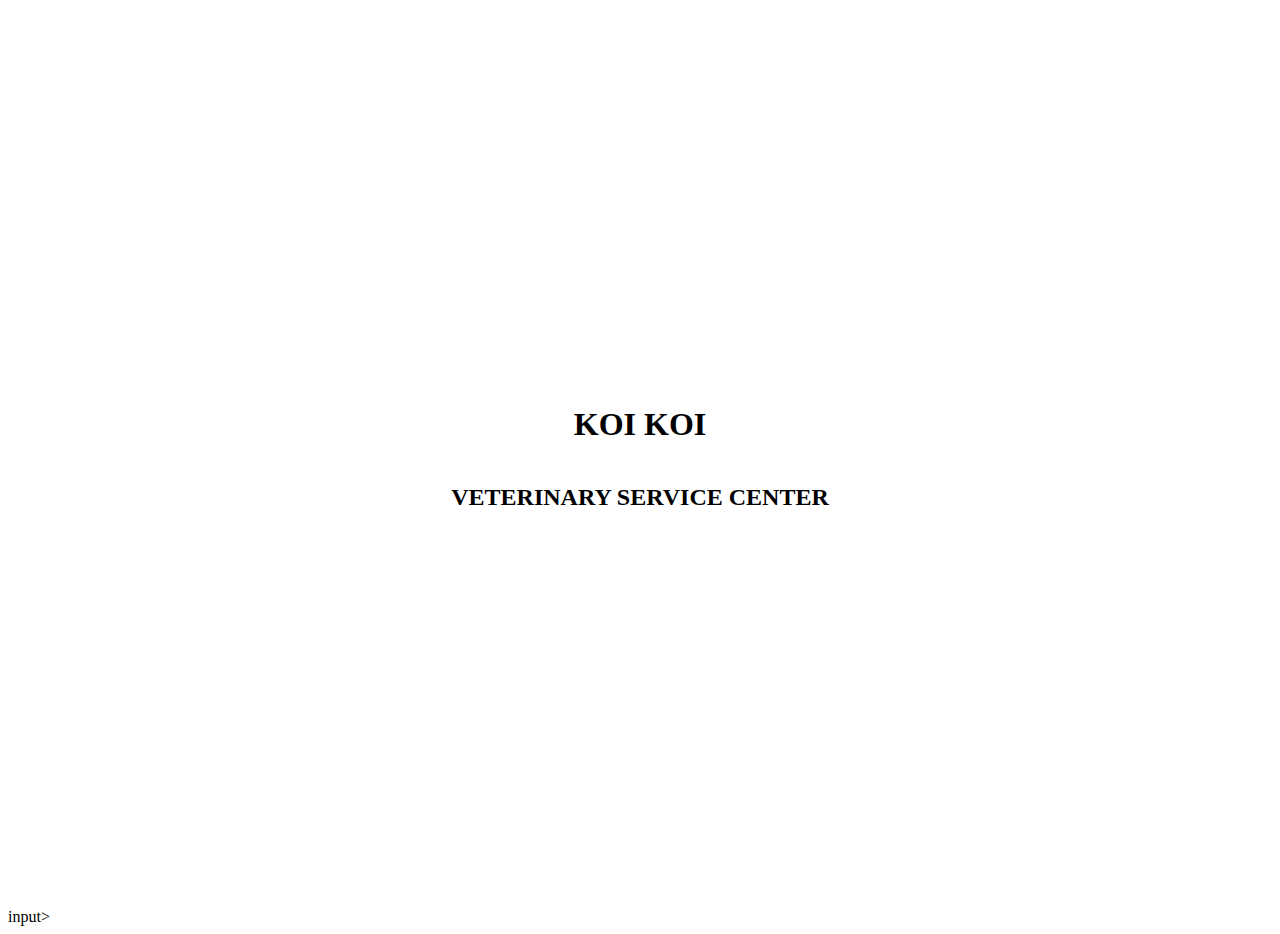
==== login.html @ a4475905 "first commit" ====
<!DOCTYPE html>
    <html lang="vi">
    <head>
        <meta charset="UTF-8">
        <meta name="viewport" content="width=device-width, initial-scale=1.0">
        <title>Koi Koi - Veterinary Service Center</title>
        <link rel="stylesheet" href="./assets/css/style_login.css">
        <link rel="stylesheet" href="./assets/css/themify-icons/themify-icons.css">
    </head>
    <body>
        <div id="title1">
            <h1><img src="https://i.imgur.com/ooOZ91P.png" alt="">KOI KOI </h1>
            <h2>VETERINARY SERVICE CENTER</h2>
        </div>
        input>
    </body>
    </html>
---- assets/css/style_login.css ----
#title1 {
    height: 100vh;
    display: flex;
    flex-direction: column; 
    justify-content: center; 
    align-items: center; 
    text-align: center; 
}
---- assets/css/themify-icons/themify-icons.css ----
@font-face {
	font-family: 'themify';
	src:url('fonts/themify.eot?-fvbane');
	src:url('fonts/themify.eot?#iefix-fvbane') format('embedded-opentype'),
		url('fonts/themify.woff?-fvbane') format('woff'),
		url('fonts/themify.ttf?-fvbane') format('truetype'),
		url('fonts/themify.svg?-fvbane#themify') format('svg');
	font-weight: normal;
	font-style: normal;
}

[class^="ti-"], [class*=" ti-"] {
	font-family: 'themify';
	speak: none;
	font-style: normal;
	font-weight: normal;
	font-variant: normal;
	text-transform: none;
	line-height: 1;

	/* Better Font Rendering =========== */
	-webkit-font-smoothing: antialiased;
	-moz-osx-font-smoothing: grayscale;
}

.ti-wand:before {
	content: "\e600";
}
.ti-volume:before {
	content: "\e601";
}
.ti-user:before {
	content: "\e602";
}
.ti-unlock:before {
	content: "\e603";
}
.ti-unlink:before {
	content: "\e604";
}
.ti-trash:before {
	content: "\e605";
}
.ti-thought:before {
	content: "\e606";
}
.ti-target:before {
	content: "\e607";
}
.ti-tag:before {
	content: "\e608";
}
.ti-tablet:before {
	content: "\e609";
}
.ti-star:before {
	content: "\e60a";
}
.ti-spray:before {
	content: "\e60b";
}
.ti-signal:before {
	content: "\e60c";
}
.ti-shopping-cart:before {
	content: "\e60d";
}
.ti-shopping-cart-full:before {
	content: "\e60e";
}
.ti-settings:before {
	content: "\e60f";
}
.ti-search:before {
	content: "\e610";
}
.ti-zoom-in:before {
	content: "\e611";
}
.ti-zoom-out:before {
	content: "\e612";
}
.ti-cut:before {
	content: "\e613";
}
.ti-ruler:before {
	content: "\e614";
}
.ti-ruler-pencil:before {
	content: "\e615";
}
.ti-ruler-alt:before {
	content: "\e616";
}
.ti-bookmark:before {
	content: "\e617";
}
.ti-bookmark-alt:before {
	content: "\e618";
}
.ti-reload:before {
	content: "\e619";
}
.ti-plus:before {
	content: "\e61a";
}
.ti-pin:before {
	content: "\e61b";
}
.ti-pencil:before {
	content: "\e61c";
}
.ti-pencil-alt:before {
	content: "\e61d";
}
.ti-paint-roller:before {
	content: "\e61e";
}
.ti-paint-bucket:before {
	content: "\e61f";
}
.ti-na:before {
	content: "\e620";
}
.ti-mobile:before {
	content: "\e621";
}
.ti-minus:before {
	content: "\e622";
}
.ti-medall:before {
	content: "\e623";
}
.ti-medall-alt:before {
	content: "\e624";
}
.ti-marker:before {
	content: "\e625";
}
.ti-marker-alt:before {
	content: "\e626";
}
.ti-arrow-up:before {
	content: "\e627";
}
.ti-arrow-right:before {
	content: "\e628";
}
.ti-arrow-left:before {
	content: "\e629";
}
.ti-arrow-down:before {
	content: "\e62a";
}
.ti-lock:before {
	content: "\e62b";
}
.ti-location-arrow:before {
	content: "\e62c";
}
.ti-link:before {
	content: "\e62d";
}
.ti-layout:before {
	content: "\e62e";
}
.ti-layers:before {
	content: "\e62f";
}
.ti-layers-alt:before {
	content: "\e630";
}
.ti-key:before {
	content: "\e631";
}
.ti-import:before {
	content: "\e632";
}
.ti-image:before {
	content: "\e633";
}
.ti-heart:before {
	content: "\e634";
}
.ti-heart-broken:before {
	content: "\e635";
}
.ti-hand-stop:before {
	content: "\e636";
}
.ti-hand-open:before {
	content: "\e637";
}
.ti-hand-drag:before {
	content: "\e638";
}
.ti-folder:before {
	content: "\e639";
}
.ti-flag:before {
	content: "\e63a";
}
.ti-flag-alt:before {
	content: "\e63b";
}
.ti-flag-alt-2:before {
	content: "\e63c";
}
.ti-eye:before {
	content: "\e63d";
}
.ti-export:before {
	content: "\e63e";
}
.ti-exchange-vertical:before {
	content: "\e63f";
}
.ti-desktop:before {
	content: "\e640";
}
.ti-cup:before {
	content: "\e641";
}
.ti-crown:before {
	content: "\e642";
}
.ti-comments:before {
	content: "\e643";
}
.ti-comment:before {
	content: "\e644";
}
.ti-comment-alt:before {
	content: "\e645";
}
.ti-close:before {
	content: "\e646";
}
.ti-clip:before {
	content: "\e647";
}
.ti-angle-up:before {
	content: "\e648";
}
.ti-angle-right:before {
	content: "\e649";
}
.ti-angle-left:before {
	content: "\e64a";
}
.ti-angle-down:before {
	content: "\e64b";
}
.ti-check:before {
	content: "\e64c";
}
.ti-check-box:before {
	content: "\e64d";
}
.ti-camera:before {
	content: "\e64e";
}
.ti-announcement:before {
	content: "\e64f";
}
.ti-brush:before {
	content: "\e650";
}
.ti-briefcase:before {
	content: "\e651";
}
.ti-bolt:before {
	content: "\e652";
}
.ti-bolt-alt:before {
	content: "\e653";
}
.ti-blackboard:before {
	content: "\e654";
}
.ti-bag:before {
	content: "\e655";
}
.ti-move:before {
	content: "\e656";
}
.ti-arrows-vertical:before {
	content: "\e657";
}
.ti-arrows-horizontal:before {
	content: "\e658";
}
.ti-fullscreen:before {
	content: "\e659";
}
.ti-arrow-top-right:before {
	content: "\e65a";
}
.ti-arrow-top-left:before {
	content: "\e65b";
}
.ti-arrow-circle-up:before {
	content: "\e65c";
}
.ti-arrow-circle-right:before {
	content: "\e65d";
}
.ti-arrow-circle-left:before {
	content: "\e65e";
}
.ti-arrow-circle-down:before {
	content: "\e65f";
}
.ti-angle-double-up:before {
	content: "\e660";
}
.ti-angle-double-right:before {
	content: "\e661";
}
.ti-angle-double-left:before {
	content: "\e662";
}
.ti-angle-double-down:before {
	content: "\e663";
}
.ti-zip:before {
	content: "\e664";
}
.ti-world:before {
	content: "\e665";
}
.ti-wheelchair:before {
	content: "\e666";
}
.ti-view-list:before {
	content: "\e667";
}
.ti-view-list-alt:before {
	content: "\e668";
}
.ti-view-grid:before {
	content: "\e669";
}
.ti-uppercase:before {
	content: "\e66a";
}
.ti-upload:before {
	content: "\e66b";
}
.ti-underline:before {
	content: "\e66c";
}
.ti-truck:before {
	content: "\e66d";
}
.ti-timer:before {
	content: "\e66e";
}
.ti-ticket:before {
	content: "\e66f";
}
.ti-thumb-up:before {
	content: "\e670";
}
.ti-thumb-down:before {
	content: "\e671";
}
.ti-text:before {
	content: "\e672";
}
.ti-stats-up:before {
	content: "\e673";
}
.ti-stats-down:before {
	content: "\e674";
}
.ti-split-v:before {
	content: "\e675";
}
.ti-split-h:before {
	content: "\e676";
}
.ti-smallcap:before {
	content: "\e677";
}
.ti-shine:before {
	content: "\e678";
}
.ti-shift-right:before {
	content: "\e679";
}
.ti-shift-left:before {
	content: "\e67a";
}
.ti-shield:before {
	content: "\e67b";
}
.ti-notepad:before {
	content: "\e67c";
}
.ti-server:before {
	content: "\e67d";
}
.ti-quote-right:before {
	content: "\e67e";
}
.ti-quote-left:before {
	content: "\e67f";
}
.ti-pulse:before {
	content: "\e680";
}
.ti-printer:before {
	content: "\e681";
}
.ti-power-off:before {
	content: "\e682";
}
.ti-plug:before {
	content: "\e683";
}
.ti-pie-chart:before {
	content: "\e684";
}
.ti-paragraph:before {
	content: "\e685";
}
.ti-panel:before {
	content: "\e686";
}
.ti-package:before {
	content: "\e687";
}
.ti-music:before {
	content: "\e688";
}
.ti-music-alt:before {
	content: "\e689";
}
.ti-mouse:before {
	content: "\e68a";
}
.ti-mouse-alt:before {
	content: "\e68b";
}
.ti-money:before {
	content: "\e68c";
}
.ti-microphone:before {
	content: "\e68d";
}
.ti-menu:before {
	content: "\e68e";
}
.ti-menu-alt:before {
	content: "\e68f";
}
.ti-map:before {
	content: "\e690";
}
.ti-map-alt:before {
	content: "\e691";
}
.ti-loop:before {
	content: "\e692";
}
.ti-location-pin:before {
	content: "\e693";
}
.ti-list:before {
	content: "\e694";
}
.ti-light-bulb:before {
	content: "\e695";
}
.ti-Italic:before {
	content: "\e696";
}
.ti-info:before {
	content: "\e697";
}
.ti-infinite:before {
	content: "\e698";
}
.ti-id-badge:before {
	content: "\e699";
}
.ti-hummer:before {
	content: "\e69a";
}
.ti-home:before {
	content: "\e69b";
}
.ti-help:before {
	content: "\e69c";
}
.ti-headphone:before {
	content: "\e69d";
}
.ti-harddrives:before {
	content: "\e69e";
}
.ti-harddrive:before {
	content: "\e69f";
}
.ti-gift:before {
	content: "\e6a0";
}
.ti-game:before {
	content: "\e6a1";
}
.ti-filter:before {
	content: "\e6a2";
}
.ti-files:before {
	content: "\e6a3";
}
.ti-file:before {
	content: "\e6a4";
}
.ti-eraser:before {
	content: "\e6a5";
}
.ti-envelope:before {
	content: "\e6a6";
}
.ti-download:before {
	content: "\e6a7";
}
.ti-direction:before {
	content: "\e6a8";
}
.ti-direction-alt:before {
	content: "\e6a9";
}
.ti-dashboard:before {
	content: "\e6aa";
}
.ti-control-stop:before {
	content: "\e6ab";
}
.ti-control-shuffle:before {
	content: "\e6ac";
}
.ti-control-play:before {
	content: "\e6ad";
}
.ti-control-pause:before {
	content: "\e6ae";
}
.ti-control-forward:before {
	content: "\e6af";
}
.ti-control-backward:before {
	content: "\e6b0";
}
.ti-cloud:before {
	content: "\e6b1";
}
.ti-cloud-up:before {
	content: "\e6b2";
}
.ti-cloud-down:before {
	content: "\e6b3";
}
.ti-clipboard:before {
	content: "\e6b4";
}
.ti-car:before {
	content: "\e6b5";
}
.ti-calendar:before {
	content: "\e6b6";
}
.ti-book:before {
	content: "\e6b7";
}
.ti-bell:before {
	content: "\e6b8";
}
.ti-basketball:before {
	content: "\e6b9";
}
.ti-bar-chart:before {
	content: "\e6ba";
}
.ti-bar-chart-alt:before {
	content: "\e6bb";
}
.ti-back-right:before {
	content: "\e6bc";
}
.ti-back-left:before {
	content: "\e6bd";
}
.ti-arrows-corner:before {
	content: "\e6be";
}
.ti-archive:before {
	content: "\e6bf";
}
.ti-anchor:before {
	content: "\e6c0";
}
.ti-align-right:before {
	content: "\e6c1";
}
.ti-align-left:before {
	content: "\e6c2";
}
.ti-align-justify:before {
	content: "\e6c3";
}
.ti-align-center:before {
	content: "\e6c4";
}
.ti-alert:before {
	content: "\e6c5";
}
.ti-alarm-clock:before {
	content: "\e6c6";
}
.ti-agenda:before {
	content: "\e6c7";
}
.ti-write:before {
	content: "\e6c8";
}
.ti-window:before {
	content: "\e6c9";
}
.ti-widgetized:before {
	content: "\e6ca";
}
.ti-widget:before {
	content: "\e6cb";
}
.ti-widget-alt:before {
	content: "\e6cc";
}
.ti-wallet:before {
	content: "\e6cd";
}
.ti-video-clapper:before {
	content: "\e6ce";
}
.ti-video-camera:before {
	content: "\e6cf";
}
.ti-vector:before {
	content: "\e6d0";
}
.ti-themify-logo:before {
	content: "\e6d1";
}
.ti-themify-favicon:before {
	content: "\e6d2";
}
.ti-themify-favicon-alt:before {
	content: "\e6d3";
}
.ti-support:before {
	content: "\e6d4";
}
.ti-stamp:before {
	content: "\e6d5";
}
.ti-split-v-alt:before {
	content: "\e6d6";
}
.ti-slice:before {
	content: "\e6d7";
}
.ti-shortcode:before {
	content: "\e6d8";
}
.ti-shift-right-alt:before {
	content: "\e6d9";
}
.ti-shift-left-alt:before {
	content: "\e6da";
}
.ti-ruler-alt-2:before {
	content: "\e6db";
}
.ti-receipt:before {
	content: "\e6dc";
}
.ti-pin2:before {
	content: "\e6dd";
}
.ti-pin-alt:before {
	content: "\e6de";
}
.ti-pencil-alt2:before {
	content: "\e6df";
}
.ti-palette:before {
	content: "\e6e0";
}
.ti-more:before {
	content: "\e6e1";
}
.ti-more-alt:before {
	content: "\e6e2";
}
.ti-microphone-alt:before {
	content: "\e6e3";
}
.ti-magnet:before {
	content: "\e6e4";
}
.ti-line-double:before {
	content: "\e6e5";
}
.ti-line-dotted:before {
	content: "\e6e6";
}
.ti-line-dashed:before {
	content: "\e6e7";
}
.ti-layout-width-full:before {
	content: "\e6e8";
}
.ti-layout-width-default:before {
	content: "\e6e9";
}
.ti-layout-width-default-alt:before {
	content: "\e6ea";
}
.ti-layout-tab:before {
	content: "\e6eb";
}
.ti-layout-tab-window:before {
	content: "\e6ec";
}
.ti-layout-tab-v:before {
	content: "\e6ed";
}
.ti-layout-tab-min:before {
	content: "\e6ee";
}
.ti-layout-slider:before {
	content: "\e6ef";
}
.ti-layout-slider-alt:before {
	content: "\e6f0";
}
.ti-layout-sidebar-right:before {
	content: "\e6f1";
}
.ti-layout-sidebar-none:before {
	content: "\e6f2";
}
.ti-layout-sidebar-left:before {
	content: "\e6f3";
}
.ti-layout-placeholder:before {
	content: "\e6f4";
}
.ti-layout-menu:before {
	content: "\e6f5";
}
.ti-layout-menu-v:before {
	content: "\e6f6";
}
.ti-layout-menu-separated:before {
	content: "\e6f7";
}
.ti-layout-menu-full:before {
	content: "\e6f8";
}
.ti-layout-media-right-alt:before {
	content: "\e6f9";
}
.ti-layout-media-right:before {
	content: "\e6fa";
}
.ti-layout-media-overlay:before {
	content: "\e6fb";
}
.ti-layout-media-overlay-alt:before {
	content: "\e6fc";
}
.ti-layout-media-overlay-alt-2:before {
	content: "\e6fd";
}
.ti-layout-media-left-alt:before {
	content: "\e6fe";
}
.ti-layout-media-left:before {
	content: "\e6ff";
}
.ti-layout-media-center-alt:before {
	content: "\e700";
}
.ti-layout-media-center:before {
	content: "\e701";
}
.ti-layout-list-thumb:before {
	content: "\e702";
}
.ti-layout-list-thumb-alt:before {
	content: "\e703";
}
.ti-layout-list-post:before {
	content: "\e704";
}
.ti-layout-list-large-image:before {
	content: "\e705";
}
.ti-layout-line-solid:before {
	content: "\e706";
}
.ti-layout-grid4:before {
	content: "\e707";
}
.ti-layout-grid3:before {
	content: "\e708";
}
.ti-layout-grid2:before {
	content: "\e709";
}
.ti-layout-grid2-thumb:before {
	content: "\e70a";
}
.ti-layout-cta-right:before {
	content: "\e70b";
}
.ti-layout-cta-left:before {
	content: "\e70c";
}
.ti-layout-cta-center:before {
	content: "\e70d";
}
.ti-layout-cta-btn-right:before {
	content: "\e70e";
}
.ti-layout-cta-btn-left:before {
	content: "\e70f";
}
.ti-layout-column4:before {
	content: "\e710";
}
.ti-layout-column3:before {
	content: "\e711";
}
.ti-layout-column2:before {
	content: "\e712";
}
.ti-layout-accordion-separated:before {
	content: "\e713";
}
.ti-layout-accordion-merged:before {
	content: "\e714";
}
.ti-layout-accordion-list:before {
	content: "\e715";
}
.ti-ink-pen:before {
	content: "\e716";
}
.ti-info-alt:before {
	content: "\e717";
}
.ti-help-alt:before {
	content: "\e718";
}
.ti-headphone-alt:before {
	content: "\e719";
}
.ti-hand-point-up:before {
	content: "\e71a";
}
.ti-hand-point-right:before {
	content: "\e71b";
}
.ti-hand-point-left:before {
	content: "\e71c";
}
.ti-hand-point-down:before {
	content: "\e71d";
}
.ti-gallery:before {
	content: "\e71e";
}
.ti-face-smile:before {
	content: "\e71f";
}
.ti-face-sad:before {
	content: "\e720";
}
.ti-credit-card:before {
	content: "\e721";
}
.ti-control-skip-forward:before {
	content: "\e722";
}
.ti-control-skip-backward:before {
	content: "\e723";
}
.ti-control-record:before {
	content: "\e724";
}
.ti-control-eject:before {
	content: "\e725";
}
.ti-comments-smiley:before {
	content: "\e726";
}
.ti-brush-alt:before {
	content: "\e727";
}
.ti-youtube:before {
	content: "\e728";
}
.ti-vimeo:before {
	content: "\e729";
}
.ti-twitter:before {
	content: "\e72a";
}
.ti-time:before {
	content: "\e72b";
}
.ti-tumblr:before {
	content: "\e72c";
}
.ti-skype:before {
	content: "\e72d";
}
.ti-share:before {
	content: "\e72e";
}
.ti-share-alt:before {
	content: "\e72f";
}
.ti-rocket:before {
	content: "\e730";
}
.ti-pinterest:before {
	content: "\e731";
}
.ti-new-window:before {
	content: "\e732";
}
.ti-microsoft:before {
	content: "\e733";
}
.ti-list-ol:before {
	content: "\e734";
}
.ti-linkedin:before {
	content: "\e735";
}
.ti-layout-sidebar-2:before {
	content: "\e736";
}
.ti-layout-grid4-alt:before {
	content: "\e737";
}
.ti-layout-grid3-alt:before {
	content: "\e738";
}
.ti-layout-grid2-alt:before {
	content: "\e739";
}
.ti-layout-column4-alt:before {
	content: "\e73a";
}
.ti-layout-column3-alt:before {
	content: "\e73b";
}
.ti-layout-column2-alt:before {
	content: "\e73c";
}
.ti-instagram:before {
	content: "\e73d";
}
.ti-google:before {
	content: "\e73e";
}
.ti-github:before {
	content: "\e73f";
}
.ti-flickr:before {
	content: "\e740";
}
.ti-facebook:before {
	content: "\e741";
}
.ti-dropbox:before {
	content: "\e742";
}
.ti-dribbble:before {
	content: "\e743";
}
.ti-apple:before {
	content: "\e744";
}
.ti-android:before {
	content: "\e745";
}
.ti-save:before {
	content: "\e746";
}
.ti-save-alt:before {
	content: "\e747";
}
.ti-yahoo:before {
	content: "\e748";
}
.ti-wordpress:before {
	content: "\e749";
}
.ti-vimeo-alt:before {
	content: "\e74a";
}
.ti-twitter-alt:before {
	content: "\e74b";
}
.ti-tumblr-alt:before {
	content: "\e74c";
}
.ti-trello:before {
	content: "\e74d";
}
.ti-stack-overflow:before {
	content: "\e74e";
}
.ti-soundcloud:before {
	content: "\e74f";
}
.ti-sharethis:before {
	content: "\e750";
}
.ti-sharethis-alt:before {
	content: "\e751";
}
.ti-reddit:before {
	content: "\e752";
}
.ti-pinterest-alt:before {
	content: "\e753";
}
.ti-microsoft-alt:before {
	content: "\e754";
}
.ti-linux:before {
	content: "\e755";
}
.ti-jsfiddle:before {
	content: "\e756";
}
.ti-joomla:before {
	content: "\e757";
}
.ti-html5:before {
	content: "\e758";
}
.ti-flickr-alt:before {
	content: "\e759";
}
.ti-email:before {
	content: "\e75a";
}
.ti-drupal:before {
	content: "\e75b";
}
.ti-dropbox-alt:before {
	content: "\e75c";
}
.ti-css3:before {
	content: "\e75d";
}
.ti-rss:before {
	content: "\e75e";
}
.ti-rss-alt:before {
	content: "\e75f";
}
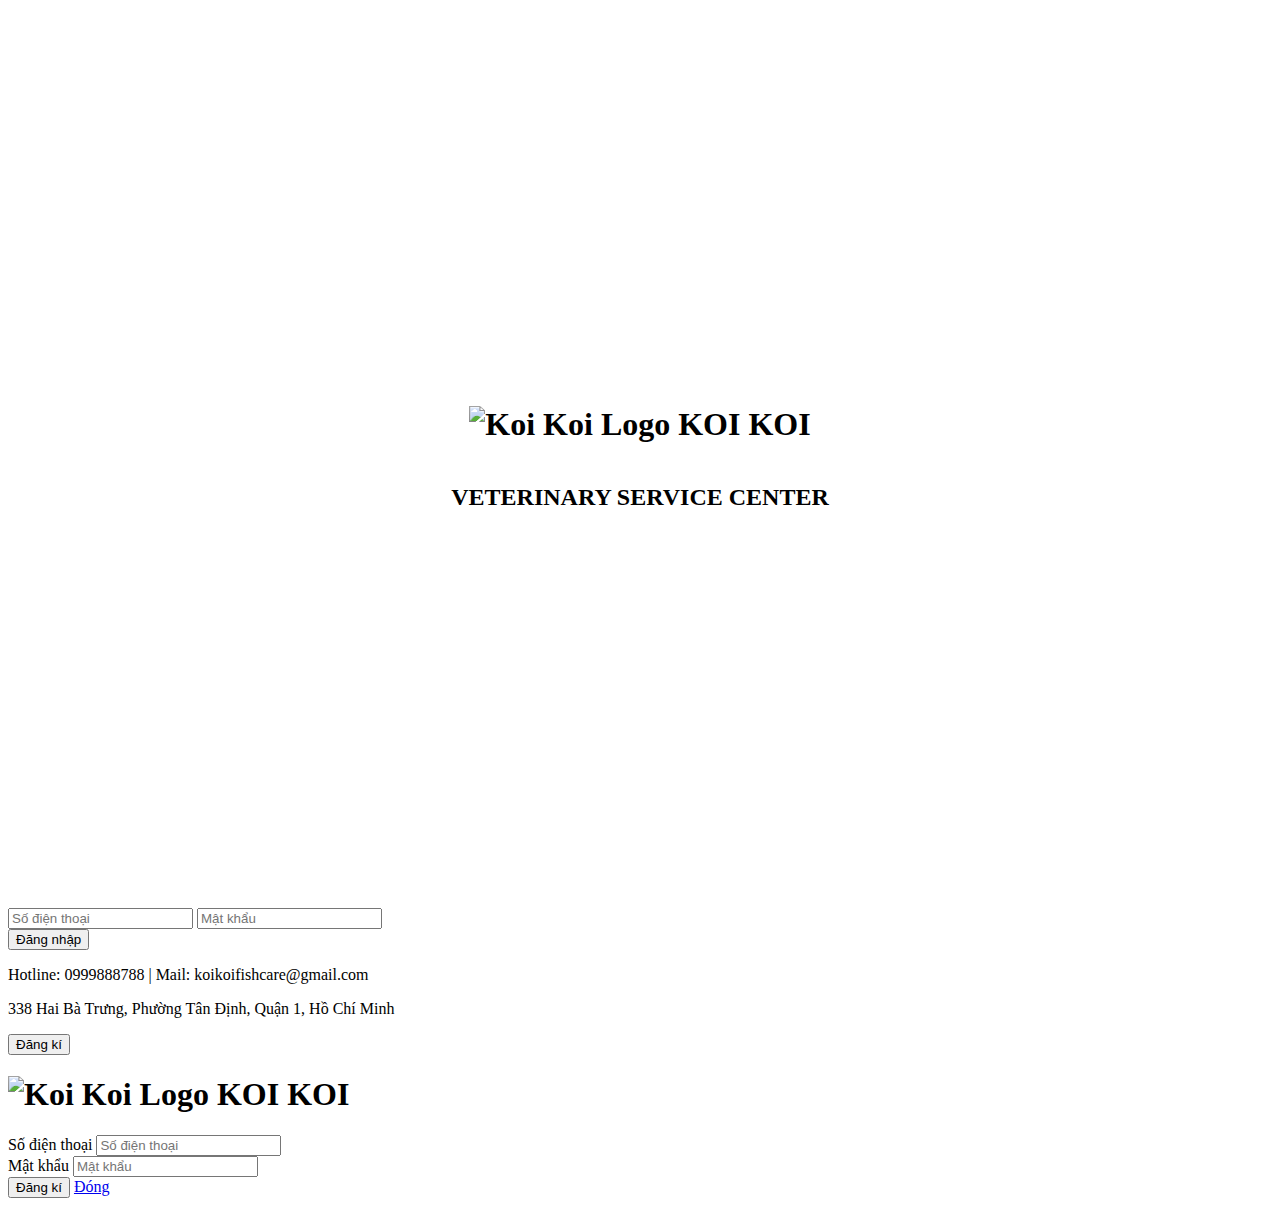
==== commit 39c334dd: "Add files via upload" ====
--- a/login.html
+++ b/login.html
@@ -1,17 +1,52 @@
-    <!DOCTYPE html>
-    <html lang="vi">
-    <head>
-        <meta charset="UTF-8">
-        <meta name="viewport" content="width=device-width, initial-scale=1.0">
-        <title>Koi Koi - Veterinary Service Center</title>
-        <link rel="stylesheet" href="./assets/css/style_login.css">
-        <link rel="stylesheet" href="./assets/css/themify-icons/themify-icons.css">
-    </head>
-    <body>
-        <div id="title1">
-            <h1><img src="https://i.imgur.com/ooOZ91P.png" alt="">KOI KOI </h1>
-            <h2>VETERINARY SERVICE CENTER</h2>
-        </div>
-        input>
-    </body>
-    </html>+<!DOCTYPE html>
+<html lang="vi">
+<head>
+    <meta charset="UTF-8">
+    <meta name="viewport" content="width=device-width, initial-scale=1.0">
+    <title>Koi Koi - Veterinary Service Center</title>
+    <link rel="stylesheet" href="./assets/css/style_login.css">
+</head>
+<body>
+    <div class="container">
+        <div id="title1">
+            <h1><img src="assets/css/img.css/KoiKoilogo.png" alt="Koi Koi Logo" class="logo"> KOI KOI</h1>
+            <h2>VETERINARY SERVICE CENTER</h2>
+        </div>
+        <form action="index.html" method="get">
+            <div class="login-box">
+                <label for="phone"></label>
+                <input type="tel" id="phone" name="user_phone" pattern="[0-9]{10}" title="Số điện thoại gồm 10 chữ số"placeholder="Số điện thoại" required>
+                <label for="password"></label>
+                <input type="password" id="password" name="password" placeholder="Mật khẩu" required>
+            </div>
+            <div class="login-signin">
+                <button type="submit">Đăng nhập</button>
+            </div>
+        </form>
+        <div class="contact-info">
+            <p>Hotline: 0999888788 | Mail: koikoifishcare@gmail.com</p>
+            <p>338 Hai Bà Trưng, Phường Tân Định, Quận 1, Hồ Chí Minh</p>
+        </div>
+        <div class="login-signin">
+            <a style="margin-top:10px ;" href="#registerform"><button>Đăng kí</button></a>
+        </div>
+        <div class="register" id="registerform">
+            <form action="index.html" method="get">
+                <div class="register-box">
+                    <h1><img src="assets/css/img.css/KoiKoilogo.png" alt="Koi Koi Logo" class="logo"> KOI KOI</h1>
+                    <div class="input-group">
+                        <label for="phone">Số điện thoại</label>
+                        <input type="tel" id="phone" name="user_phone" pattern="[0-9]{10}" title="Số điện thoại gồm 10 chữ số"placeholder="Số điện thoại" required>
+                    </div>
+                    <div class="input-group">
+                        <label for="password">Mật khẩu</label>
+                        <input type="password" id="password" name="password" placeholder="Mật khẩu" required>
+                    </div>
+                    <button type="submit" class="register-button">Đăng kí</button> 
+                    <a href="#" class="close">Đóng</a>
+                </div>
+            </form>
+        </div>
+    </div>
+</body>
+</html>
